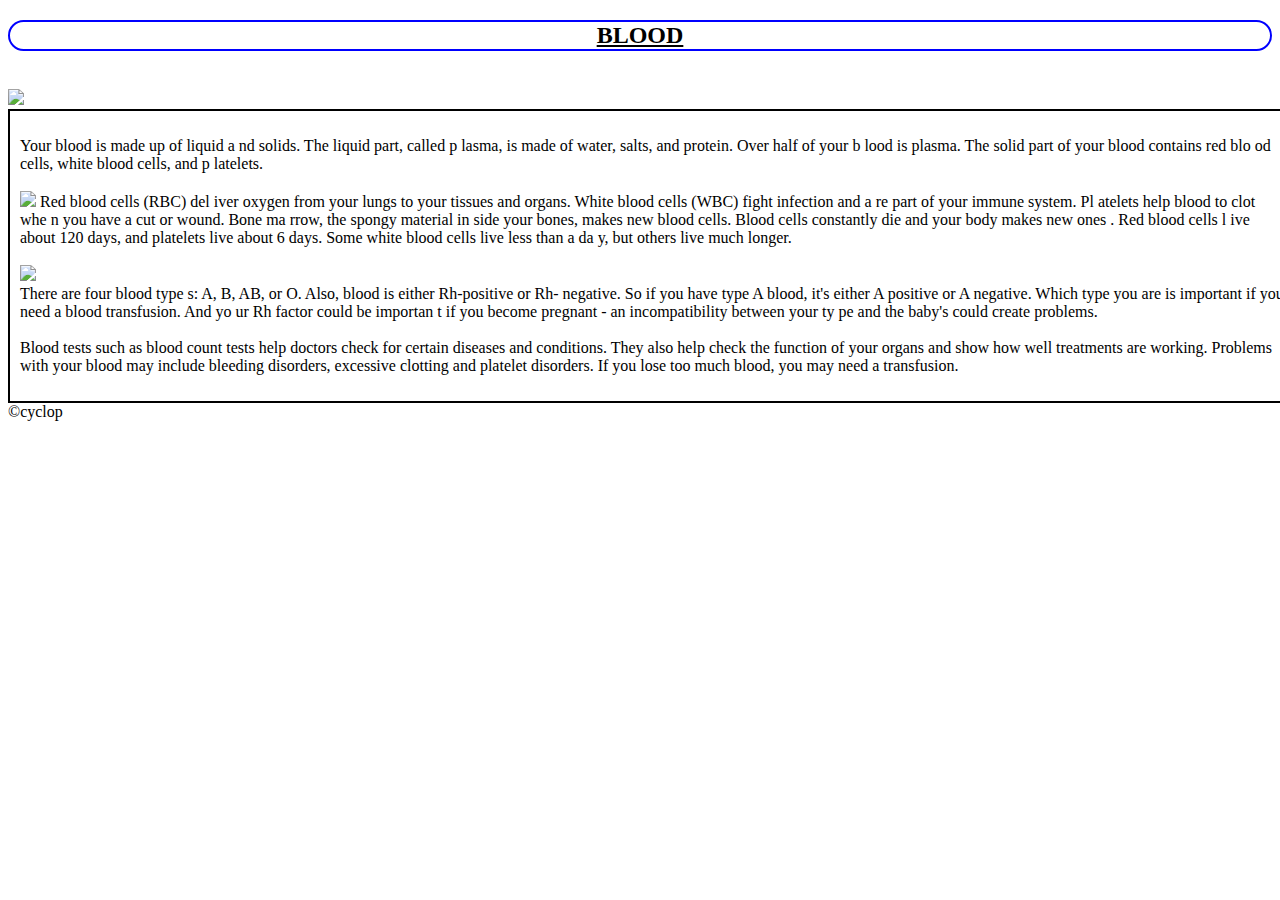
==== blood.html @ f3f77815 "auto publish 1635180411208" ====
<!doctype html>
<html>
<head>
    <meta charset="UTF-8">
    <title>BLOOD</title>
    <meta name="viewport" content="width=device-width, initial-scale=1">
    <meta name="author" content="Supherhero">
    <meta name="keywords" content="programming hero,learn programming">
    <link rel="shortcut icon" href="images/favicon.ico" type="image/vnd.microsoft.icon">
    

    <!--custom css-->
<style>
.a{text-align:center;


border:2px solid blue;
border-radius:20px;}

.b{border:2px solid black;
padding:10px;
width:100%;}
.im{width:100%;}

</style>
</head>
<body>
<h2 class=a ><strong><u>BLOOD</strong></u></h2>
<br>
<img class=im src=https://encrypted-tbn0.gstatic.com/images?q=tbn:ANd9GcTl_c9DYK-goIyhNtG8JGCCq95WfPxAuJmg1A&usqp=CAU ></img>


<div class=b >
<p>Your blood is made up of liquid a
nd solids. The liquid part, called p
lasma, is made of water, salts, 
and protein. Over half of your b

lood is plasma. The solid part 
of your blood contains red blo
od cells, white blood cells, and p
latelets.<br><br>
<img class=im src=https://encrypted-tbn0.gstatic.com/images?q=tbn:ANd9GcQAv7RrtTxjJNkbIsu1J_kM5i8mFr32DfdlGw&usqp=CAU ></img>

Red blood cells (RBC) del
iver oxygen from your lungs 
to your tissues and organs. White blood 
cells (WBC) fight infection and a
re part of your immune system. Pl
atelets help blood to clot whe
n you have a cut or wound. Bone ma
rrow, the spongy material in
side your bones, makes new blood
 cells. Blood cells constantly
  die and your body makes new ones
  . Red blood cells l
  ive about 120 days, 
  and platelets live 
  about 6 days. Some white
   blood cells live
    less than a da
    y, but others live much longer.<br><br>
<img class=im src=https://upload.wikimedia.org/wikipedia/commons/thumb/3/32/ABO_blood_type.svg/435px-ABO_blood_type.svg.png ></img>
<br>
There are four blood type
s: A, B, AB, or O. Also, blood 
is either Rh-positive or Rh-
negative. So if you have type A
 blood, it's either A positive
  or A negative. Which type you
   are is important if you need 
   a blood transfusion. And yo
   ur Rh factor could be importan
   t if you become pregnant - an 
   incompatibility between your ty
   pe and the baby's could create
    problems.<br><br>

Blood tests such as blood count tests help doctors check for certain diseases and conditions. They also help check the function of your organs and show how well treatments are working. Problems with your blood may include bleeding disorders, excessive clotting and platelet disorders. If you lose too much blood, you may need a transfusion.
</p>
</div>
<foooter>©cyclop</footer>
</body>
</html>
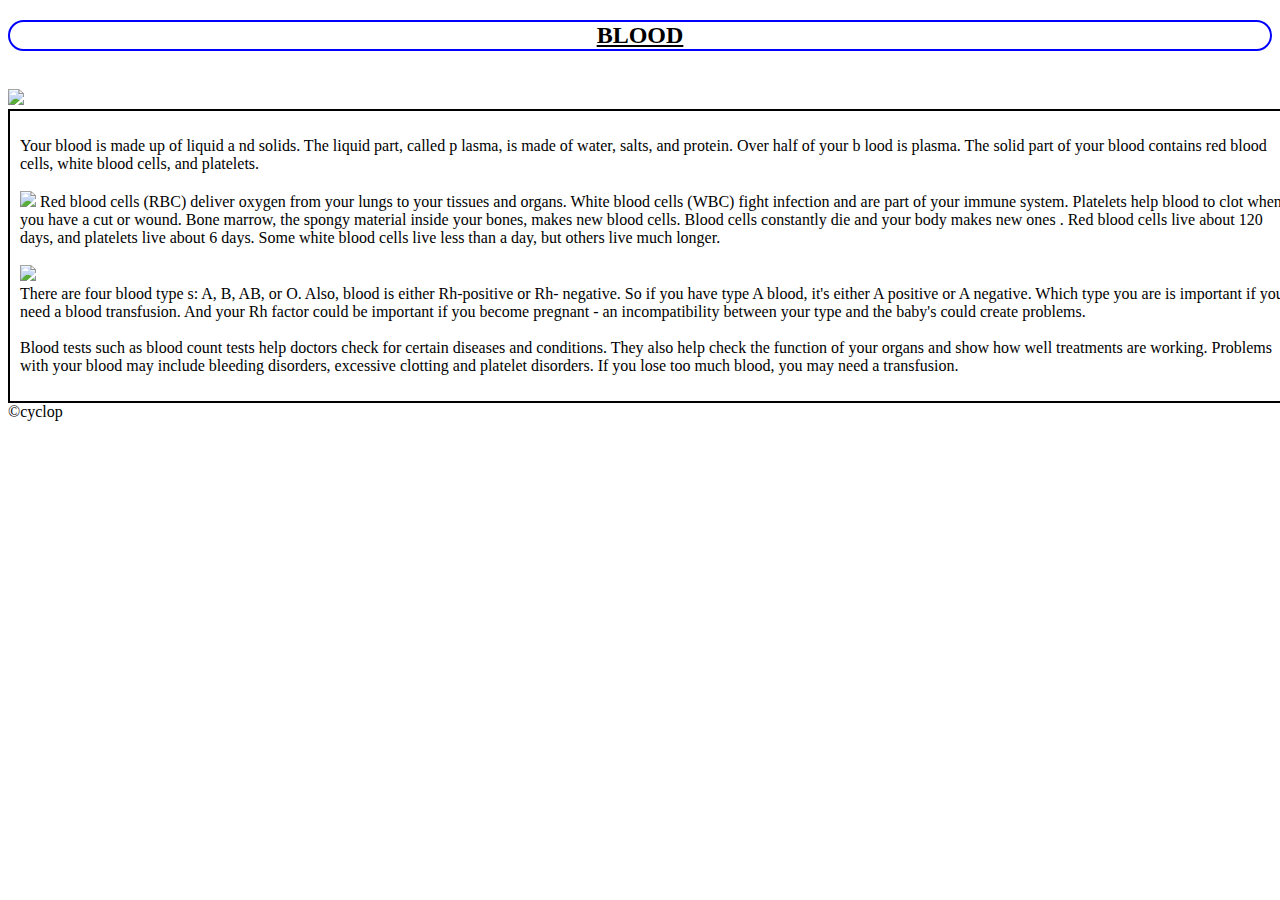
==== commit d44bb4d1: "auto publish 1635183476548" ====
--- a/blood.html
+++ b/blood.html
@@ -38,29 +38,19 @@
 and protein. Over half of your b
 
 lood is plasma. The solid part 
-of your blood contains red blo
-od cells, white blood cells, and p
-latelets.<br><br>
+of your blood contains red blood cells, white blood cells, and platelets.<br><br>
 <img class=im src=https://encrypted-tbn0.gstatic.com/images?q=tbn:ANd9GcQAv7RrtTxjJNkbIsu1J_kM5i8mFr32DfdlGw&usqp=CAU ></img>
 
-Red blood cells (RBC) del
-iver oxygen from your lungs 
+Red blood cells (RBC) deliver oxygen from your lungs 
 to your tissues and organs. White blood 
-cells (WBC) fight infection and a
-re part of your immune system. Pl
-atelets help blood to clot whe
-n you have a cut or wound. Bone ma
-rrow, the spongy material in
-side your bones, makes new blood
+cells (WBC) fight infection and are part of your immune system. Platelets help blood to clot when you have a cut or wound. Bone marrow, the spongy material inside your bones, makes new blood
  cells. Blood cells constantly
   die and your body makes new ones
-  . Red blood cells l
-  ive about 120 days, 
+  . Red blood cells live about 120 days, 
   and platelets live 
   about 6 days. Some white
    blood cells live
-    less than a da
-    y, but others live much longer.<br><br>
+    less than a day, but others live much longer.<br><br>
 <img class=im src=https://upload.wikimedia.org/wikipedia/commons/thumb/3/32/ABO_blood_type.svg/435px-ABO_blood_type.svg.png ></img>
 <br>
 There are four blood type
@@ -70,11 +60,8 @@
  blood, it's either A positive
   or A negative. Which type you
    are is important if you need 
-   a blood transfusion. And yo
-   ur Rh factor could be importan
-   t if you become pregnant - an 
-   incompatibility between your ty
-   pe and the baby's could create
+   a blood transfusion. And your Rh factor could be important if you become pregnant - an 
+   incompatibility between your type and the baby's could create
     problems.<br><br>
 
 Blood tests such as blood count tests help doctors check for certain diseases and conditions. They also help check the function of your organs and show how well treatments are working. Problems with your blood may include bleeding disorders, excessive clotting and platelet disorders. If you lose too much blood, you may need a transfusion.
